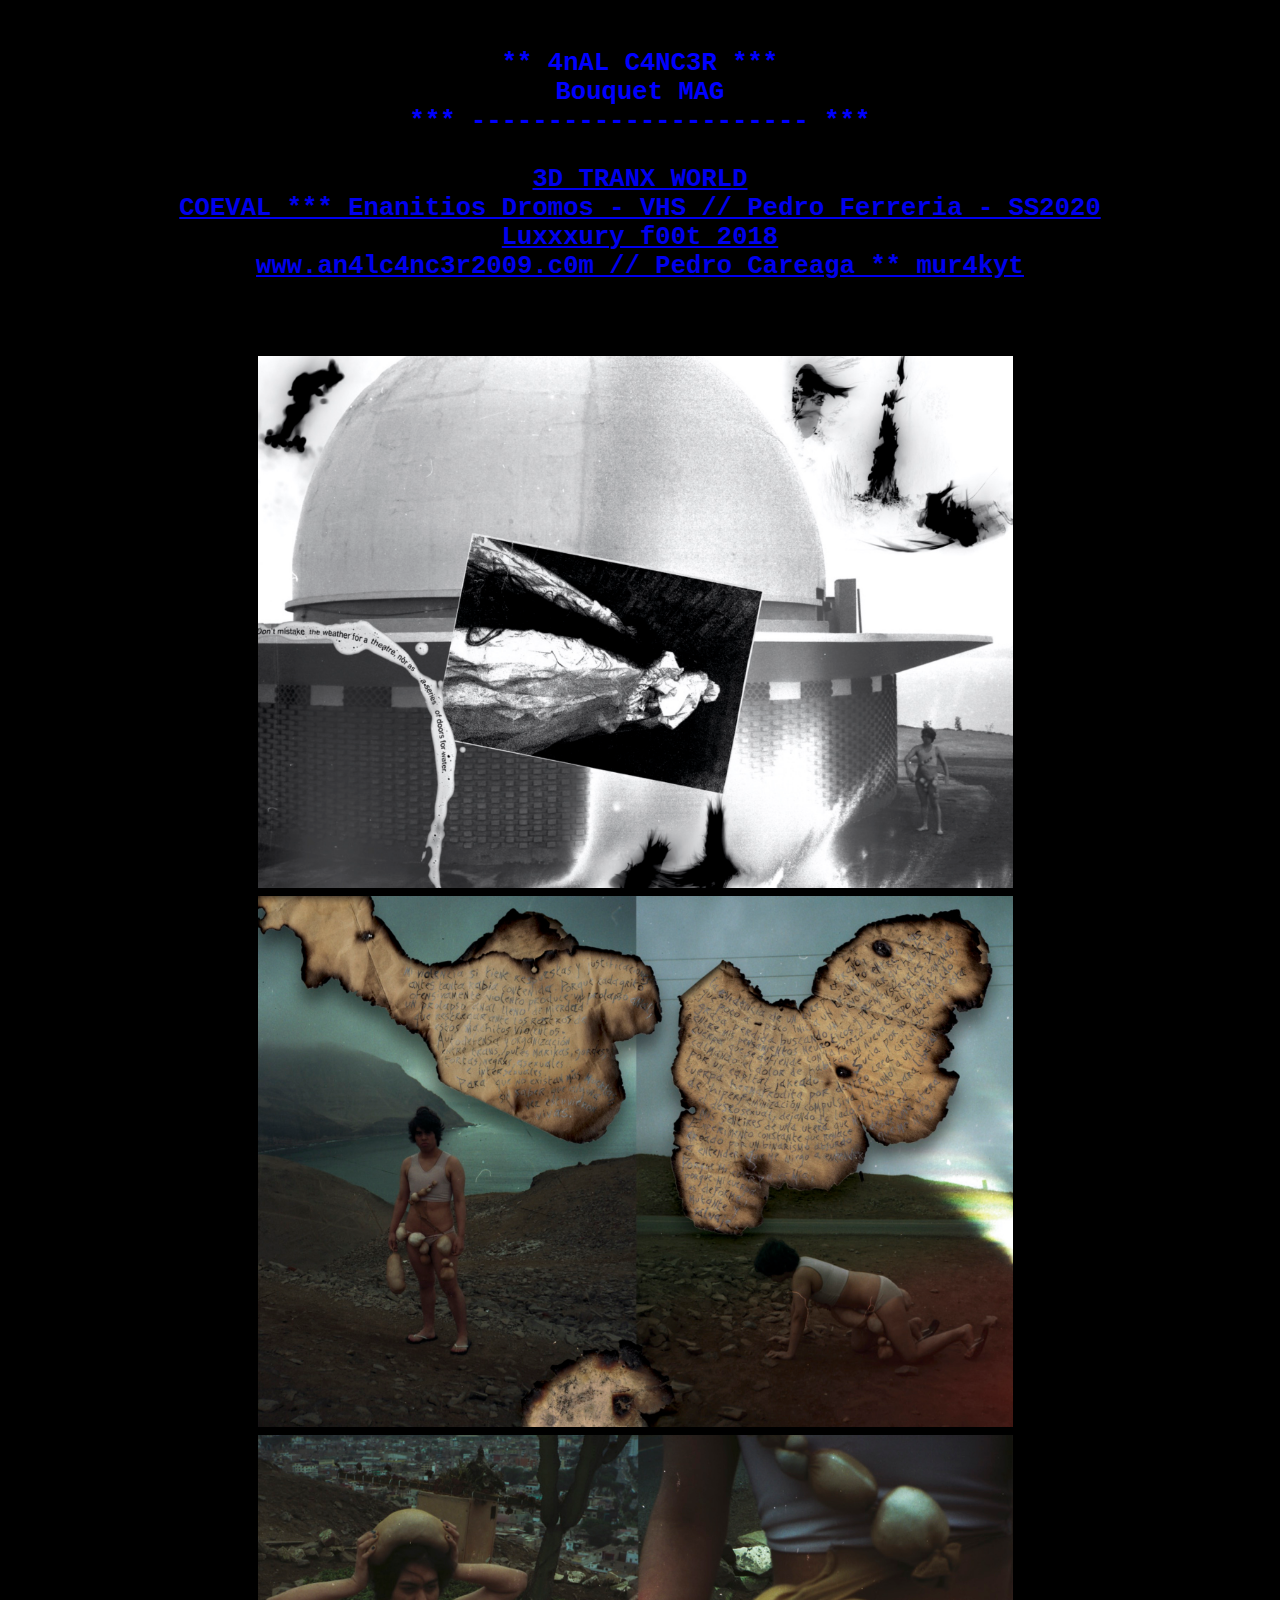
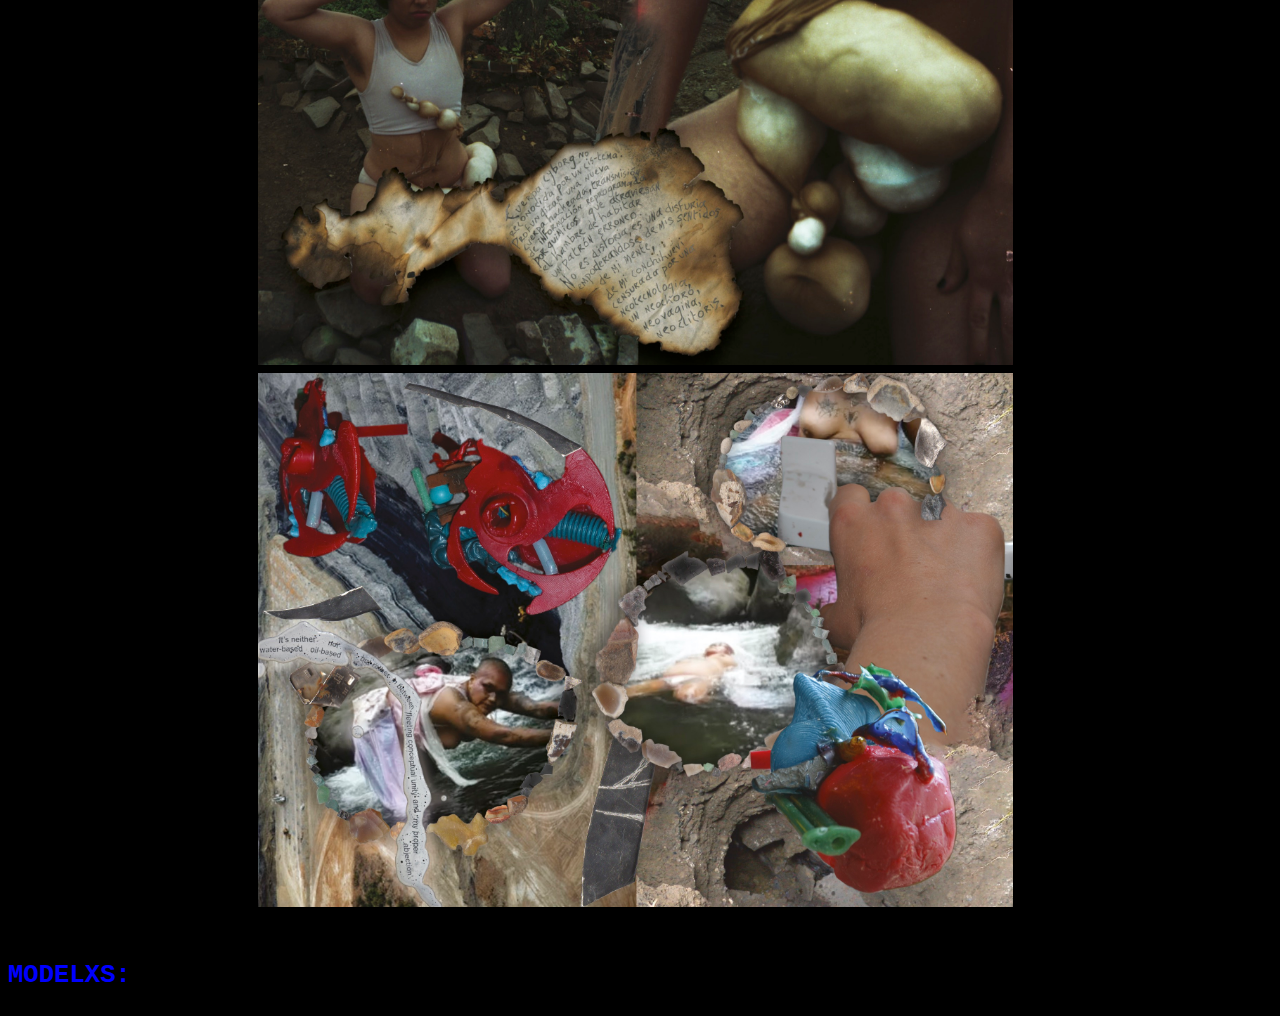
==== bouquet.html @ 092e63c3 "mikemd" ====
<!DOCTYPE html>
<html>
  <head>
    <meta charset="utf-8">
    <meta name="viewport" content="width=device-width, initial-scale=1.0, maximum-scale=1.0, user-scalable=no">

    <title>**A*_N*¨A^**L^*^*C*^A^*N^*C*^E^*R^*2009</title>

        <meta name="description" content="ANALCANC3RRRR 2009*****">
    <meta name="author" content="MURAC">

    <link rel="stylesheet" href="css/lib/stylebq.css">
  </head>

  <body>

    <div class="header">

        <h1>
         ** 4nAL C4NC3R ***

            <BR>
            Bouquet MAG
            <br>
            
            *** ---------------------- ***
            <br>
            <br>
            <a href="index.html"> 3D TRANX WORLD </a>
            <br>
         
            <a href="coeval.html"> COEVAL *** Enanitios Dromos - VHS // Pedro Ferreria - SS2020 </a>
            <br>
         
            <a href="luxury.html"> Luxxxury f00t 2018 </a>
            <br>
         
            <a href=".html"> www.an4lc4nc3r2009.c0m // Pedro Careaga ** mur4kyt </a>
            <br>
            </h1>
            
        </h1>
        
      </div>

    <div class="row"> 
        <div class="column">
           <br>
            <img src="img/bq/2.jpg" style="width:100%">
            <br>
            <img src="img/bq/3.jpg" style="width:100%">
            <br>
            <img src="img/bq/4.jpg" style="width:100%">
            <br>
        
            <img src="img/bq/1.jpg" style="width:100%">


            <br>
            <br>
            <br>
            <h1>MODELXS:</h1>



                </div>

        </div>

</html>
---- css/lib/stylebq.css ----
* {
    box-sizing: border-box;
  }



body {
  margin: 0;
  font-family: Arial;
  background-color:black;
}

.header {
    text-align: center;
    padding: 32px;
  }

  h1 {
   /* position: fixed;*/
    font-size:5vw;
    font-family: 'Share Tech Mono', monospace;
    color: blue;
  
  }


  


.row {
  display: -ms-flexbox; /* IE10 */
  display: flex;
  -ms-flex-wrap: wrap; /* IE10 */
  flex-wrap: wrap;
  padding: 0 4px;
}

/* Create four equal columns that sits next to each other */
.column {
  -ms-flex: 25%; /* IE10 */
  flex: 25%;
  max-width: 60%;
  padding: 0 4px;
}

.column img {
  margin-top: 8px;
  margin-left: 250px;
  vertical-align: middle;
  width: 200%;
}

/* Responsive layout - makes a two column-layout instead of four columns */
@media screen and (max-width: 800px) {
  .column {
    -ms-flex: 50%;
    flex: 50%;
    max-width: 50%;
  }

  .column img {
    margin-top: 8px;
    margin-left: 100px;
    vertical-align: middle;
    width: 100%;
  }
}

/* Responsive layout - makes the two columns stack on top of each other instead of next to each other */
@media screen and (max-width: 600px) {
  .column {
    -ms-flex: 100%;
    flex: 100%;
    max-width: 100%;
  }

  .column img {
    margin-top: 8px;
    margin-left: 1px;
    vertical-align: middle;
    width: 100%;
  }
}

@media screen and (min-width: 601px) {
  h1 {
      font-size:  2vw;
      color: blue;

  }
}
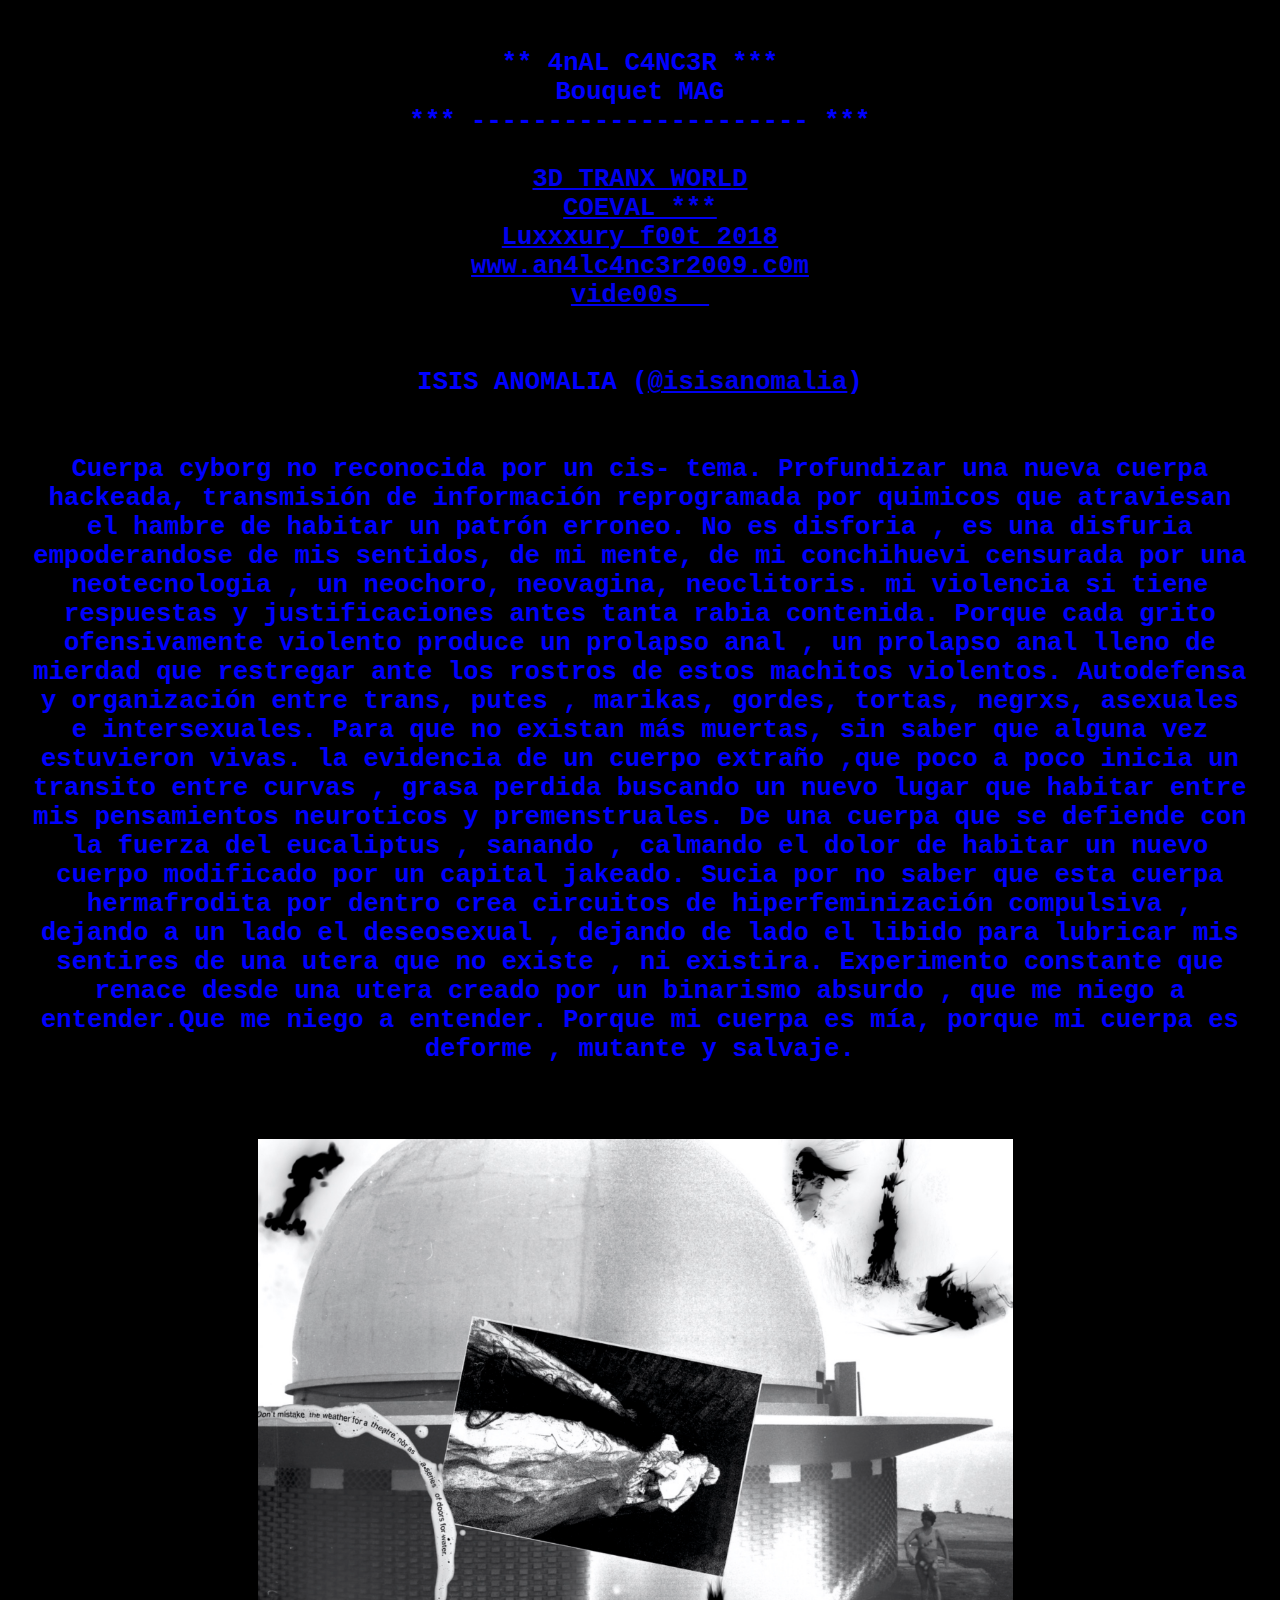
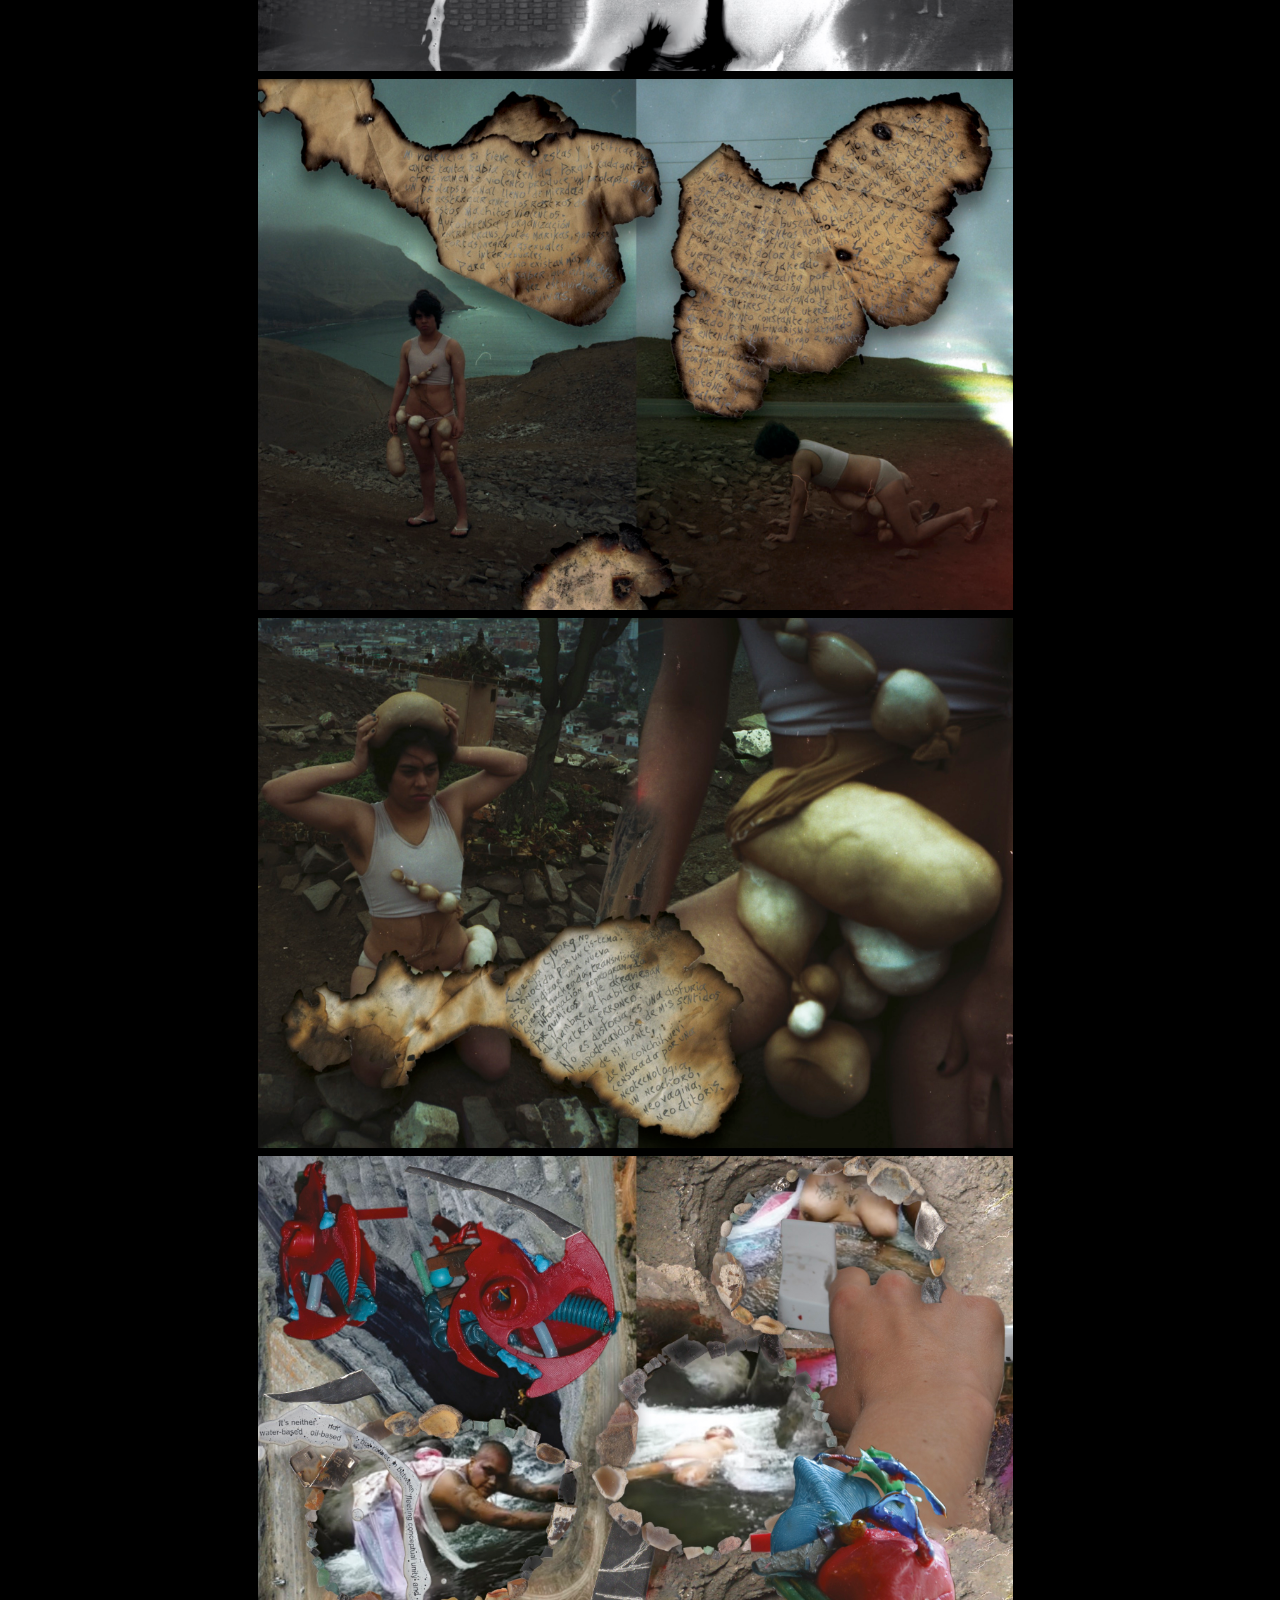
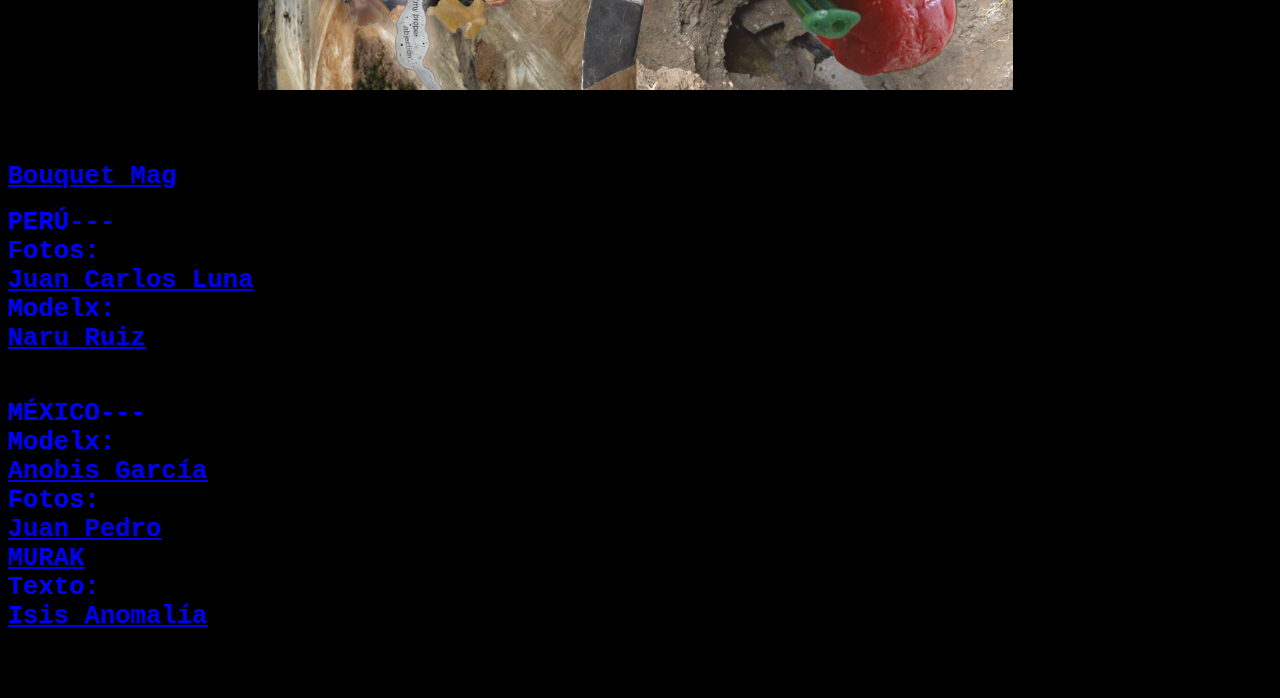
==== commit 87c83034: "analcancerprimercommit" ====
--- a/bouquet.html
+++ b/bouquet.html
@@ -1,72 +1,80 @@
 <!DOCTYPE html>
 <html>
-  <head>
-    <meta charset="utf-8">
-    <meta name="viewport" content="width=device-width, initial-scale=1.0, maximum-scale=1.0, user-scalable=no">
-
-    <title>**A*_N*¨A^**L^*^*C*^A^*N^*C*^E^*R^*2009</title>
-
-        <meta name="description" content="ANALCANC3RRRR 2009*****">
-    <meta name="author" content="MURAC">
-
-    <link rel="stylesheet" href="css/lib/stylebq.css">
-  </head>
-
-  <body>
-
-    <div class="header">
-
-        <h1>
+   <head>
+      <meta charset="utf-8">
+      <meta name="viewport" content="width=device-width, initial-scale=1.0, maximum-scale=1.0, user-scalable=no">
+      <title>**A*_N*¨A^**L^*^*C*^A^*N^*C*^E^*R^*2009</title>
+      <meta name="description" content="ANALCANC3RRRR 2009*****">
+      <meta name="author" content="MURAC">
+      <link rel="stylesheet" href="css/lib/stylebq.css">
+   </head>
+   <div>
+   <div class="header">
+      <h1>
          ** 4nAL C4NC3R ***
-
-            <BR>
-            Bouquet MAG
+         <BR>
+         Bouquet MAG
+         <br>
+         *** ---------------------- ***
+         <br>
+         <br>
+         <a href="index.html"> 3D TRANX WORLD </a>
+         <br>
+         <a href="coeval.html"> COEVAL ***  </a>
+         <br>
+         <a href="luxury.html"> Luxxxury f00t 2018 </a>
+         <br>
+         <a href="web.html"> www.an4lc4nc3r2009.c0m  </a>
+         <br>
+         <a href="vids.html"> vide00s__ </a>
+         <br>
+         <br>
+         <br>
+         ISIS ANOMALIA 
+         (<a href ="https://www.instagram.com/isisanomalia/" target="_blank">@isisanomalia</a>)
+         <br>
+         <br>
+         <br>
+         Cuerpa cyborg no reconocida por un cis- tema. Profundizar una nueva cuerpa hackeada, transmisión de información reprogramada por quimicos que atraviesan el hambre de habitar un patrón erroneo. No es disforia , es una disfuria empoderandose de mis sentidos, de mi mente, de mi conchihuevi censurada por una neotecnologia , un neochoro, neovagina, neoclitoris.
+         mi violencia si tiene respuestas y justificaciones antes tanta rabia contenida. Porque cada grito ofensivamente violento produce un prolapso anal , un prolapso anal lleno de mierdad que restregar ante los rostros de estos machitos violentos. Autodefensa y organización entre trans, putes , marikas, gordes, tortas, negrxs, asexuales e intersexuales. Para que no existan más muertas, sin saber que alguna vez estuvieron vivas.
+         la evidencia de un cuerpo extraño ,que poco a poco inicia un transito entre curvas , grasa perdida buscando un nuevo lugar que habitar entre mis pensamientos neuroticos y premenstruales. De una cuerpa que se defiende con la fuerza del eucaliptus , sanando , calmando el dolor de habitar un nuevo cuerpo modificado por un capital jakeado. Sucia por no saber que esta cuerpa hermafrodita por dentro crea circuitos de hiperfeminización compulsiva , dejando a un lado el deseosexual , dejando de lado el libido para lubricar mis sentires de una utera que no existe , ni existira. Experimento constante que renace desde una utera creado por un binarismo absurdo , que me niego a entender.Que me niego a entender. Porque mi cuerpa es mía, porque mi cuerpa es deforme , mutante y salvaje.
+      </h1>
+      </h1>
+   </div>
+   <div class="row">
+      <div class="column">
+         <br>
+         <img src="img/bq/2.jpg" style="width:100%">
+         <br>
+         <img src="img/bq/3.jpg" style="width:100%">
+         <br>
+         <img src="img/bq/4.jpg" style="width:100%">
+         <br>
+         <img src="img/bq/1.jpg" style="width:100%">
+      </div>
+   </div>
+   <div class="row">
+      <div class="column">
+         <br>
+         <br>
+         <br>
+         <h1><a href="https://www.instagram.com/bouquet.mag/" target="_blank"> Bouquet Mag </a></h1>
+         <h1>
+         PERÚ---
+         <br>
+         Fotos:<br> <a href="https://www.instagram.com/jc_luna_/" target="_blank"> Juan Carlos Luna </a>
+         <br>
+         Modelx:<br> <a href="https://www.instagram.com/naruizv/" target="_blank"> Naru Ruiz</a>
+         <br>
+         <br>
+         <h1>MÉXICO---<br>
+            Modelx:
+            <br> <a href ="https://www.instagram.com/_d1e_/" target="_blank">
+            Anobis García <br></a>
+            Fotos:<br> <a href ="https://www.instagram.com/eustaquioelplagio/" target="_blank"> Juan Pedro </a>  <br> <a href ="https://www.instagram.com/mur4kyt/" target="_blank"> MURAK </a> 
             <br>
-            
-            *** ---------------------- ***
-            <br>
-            <br>
-            <a href="index.html"> 3D TRANX WORLD </a>
-            <br>
-         
-            <a href="coeval.html"> COEVAL *** Enanitios Dromos - VHS // Pedro Ferreria - SS2020 </a>
-            <br>
-         
-            <a href="luxury.html"> Luxxxury f00t 2018 </a>
-            <br>
-         
-            <a href=".html"> www.an4lc4nc3r2009.c0m // Pedro Careaga ** mur4kyt </a>
-            <br>
-            </h1>
-            
-        </h1>
-        
+            Texto:<br>  <a href ="https://www.instagram.com/isisanomalia/" target="_blank"> Isis Anomalía </a>
+         </h1>
       </div>
-
-    <div class="row"> 
-        <div class="column">
-           <br>
-            <img src="img/bq/2.jpg" style="width:100%">
-            <br>
-            <img src="img/bq/3.jpg" style="width:100%">
-            <br>
-            <img src="img/bq/4.jpg" style="width:100%">
-            <br>
-        
-            <img src="img/bq/1.jpg" style="width:100%">
-
-
-            <br>
-            <br>
-            <br>
-            <h1>MODELXS:</h1>
-
-
-
-                </div>
-
-        </div>
-
-</html>
-
-
+   </div>
+</html>--- a/css/lib/stylebq.css
+++ b/css/lib/stylebq.css
@@ -22,6 +22,8 @@
     color: blue;
   
   }
+
+
 
 
   
